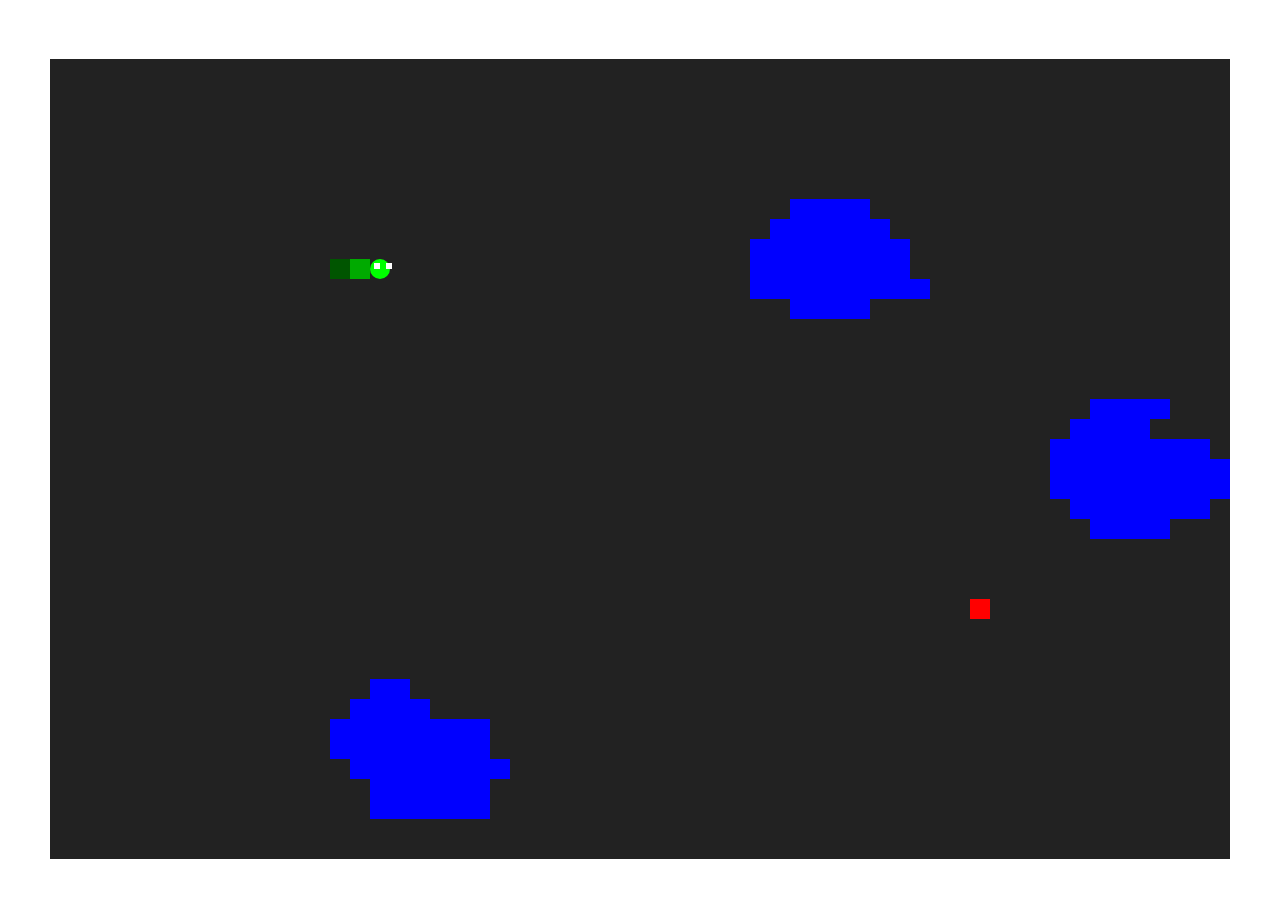
==== index.html @ 4852d029 "initial commit" ====
<!DOCTYPE html>
<html>
<head>
	<title>Snake Game</title>
	<link rel="stylesheet" type="text/css" href="style.css">
</head>
<body>
	<div class="title">
		<h1>Snakes</h1>
	</div>
	<canvas id="canvas" ></canvas>
	<script src="snake.js"></script>
</body>
</html>
---- style.css ----
canvas {
	background-color: black;
	border: 2px solid white;
	display: block;
	margin: 0 auto;
}

.title {
	display: flex;
	justify-content: center;
	margin-top: 20px;
}

h1 {
	color: white;
	margin: 0;
}

body {
    overflow: hidden;
  }
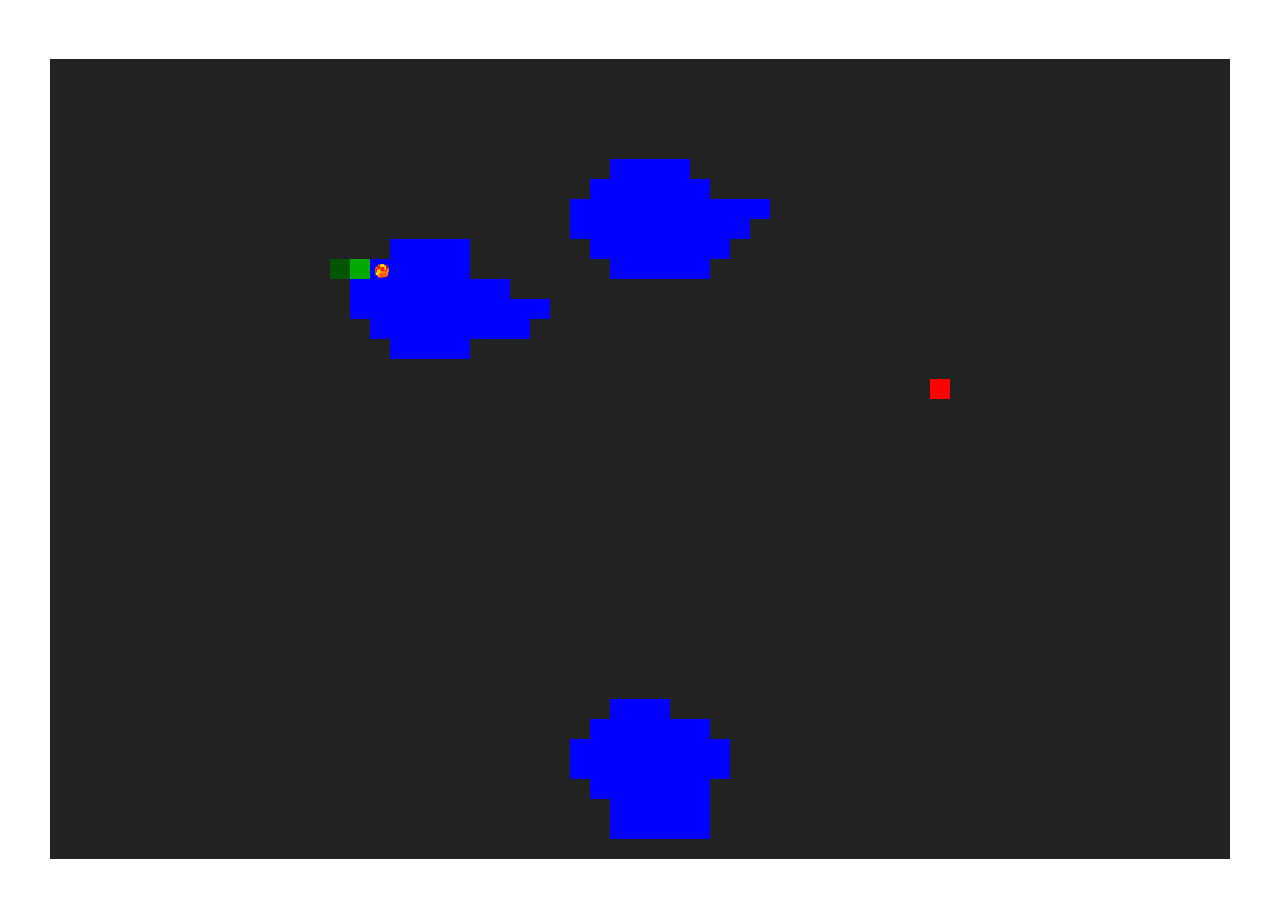
==== commit 605f9810: "added more features" ====
--- a/index.html
+++ b/index.html
@@ -9,6 +9,8 @@
 		<h1>Snakes</h1>
 	</div>
 	<canvas id="canvas" ></canvas>
+	<script src="sound.js"></script>
+	<script src="particles.js"></script>
 	<script src="snake.js"></script>
 </body>
 </html>
